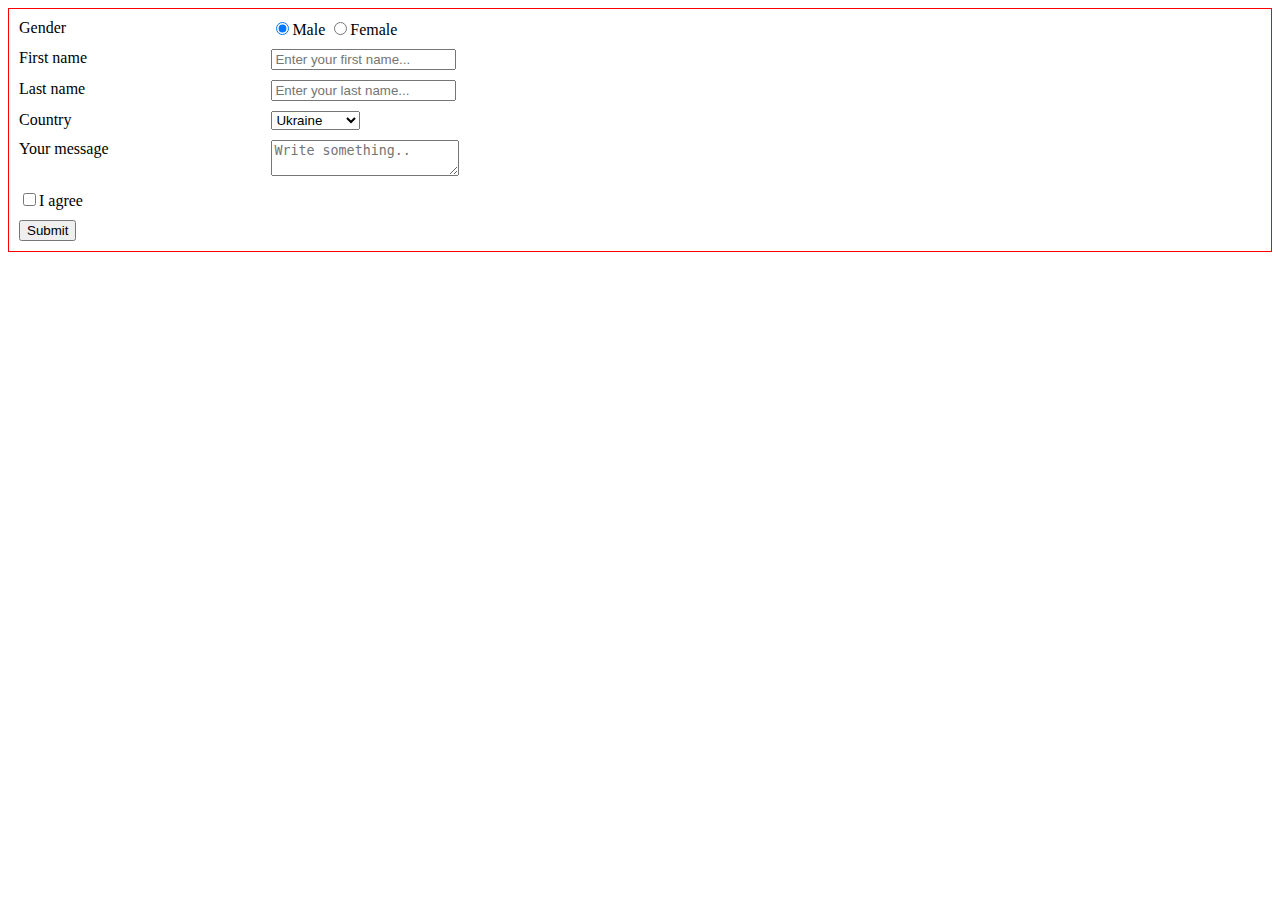
==== hw1/html-css/form.html @ e501d891 "form" ====
<!DOCTYPE html>
<html lang="en">
<head>
    <meta charset="UTF-8">
    <title>Form</title>
    <link rel="stylesheet" type="text/css" href="css/form.css">
</head>
<body>
<div class="container">
    <form class="form" id="sign-form" action="#">
        <!--gender-->
        <div class="row">
            <div class="col-20">
                <label>Gender</label>
            </div>

            <div class="">
                <input type="radio" name="gender" value="male" checked><label>Male</label>
            </div>

            <div class="">
                <input type="radio" name="gender" value="male"><label>Female</label>
            </div>
        </div>


        <!--first name-->
        <div class="row">
            <div class="col-20">
                <label for="fname">First name</label>
            </div>

            <div class="col-75">
                <input type="text" id="fname" name="firstname" placeholder="Enter your first name...">
            </div>
        </div>


        <!--last name-->
        <div class="row">
            <div class="col-20">
                <label for="lname">Last name</label>
            </div>

            <div class="col-75">
                <input type="text" id="lname" name="lastname" placeholder="Enter your last name...">
            </div>
        </div>


        <!--country-->
        <div class="row">
            <div class="col-20">
                <label for="country">Country</label>
            </div>

            <div class="col-75">
                <select id="country" name="country" form="sign-form">
                    <optgroup label="countries">
                        <option value="Ukraine" selected>Ukraine</option>
                        <option value="Australia">Australia</option>
                        <option value="Usa">USA</option>
                    </optgroup>
                </select>
            </div>

        </div>


        <!--message-->
        <div class="row">
            <div class="col-20">
                <label for="subject">Your message</label>
            </div>

            <div class="col-75">
                <textarea id="subject" name="subject" placeholder="Write something.."></textarea>
            </div>
        </div>

        <!--ia gree-->
        <div class="row">
            <input type="checkbox" name="agreement" value="male"><label>I agree</label>
        </div>

        <!--submit-->
        <div class="row">
            <input type="submit" value="Submit">
        </div>
    </form>
</div>
</body>
</html>
---- hw1/html-css/css/form.css ----
.container {
    border: 1px solid red;
}

.row {
    margin: 10px;
}

.row div {
    display: inline-block;
}

.row textarea {
    width: 100%;
    height: 100%;
}

.col-20 {
    vertical-align: top;
    width: 20%;
}
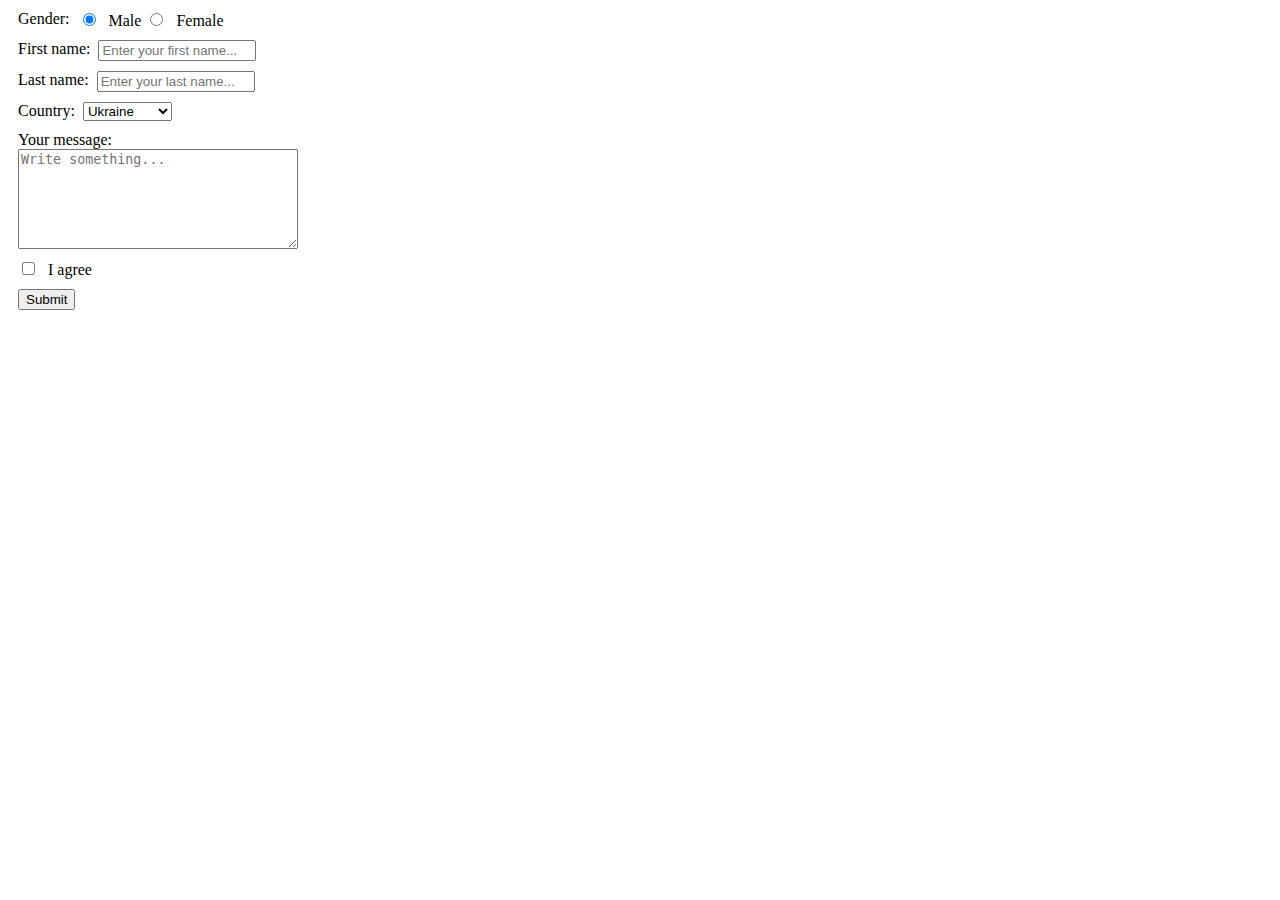
==== commit 8137b33a: "upd style and html" ====
--- a/hw1/html-css/form.html
+++ b/hw1/html-css/form.html
@@ -7,55 +7,45 @@
 </head>
 <body>
 <div class="container">
-    <form class="form" id="sign-form" action="#">
+    <form class="form" id="registration-form" action="#" method="post">
         <!--gender-->
         <div class="row">
-            <div class="col-20">
-                <label>Gender</label>
+            <div class="form-label">
+                <label>Gender:</label>
             </div>
-
-            <div class="">
-                <input type="radio" name="gender" value="male" checked><label>Male</label>
-            </div>
-
-            <div class="">
-                <input type="radio" name="gender" value="male"><label>Female</label>
+            <div class="form-input">
+                <!--спросить по поводу fieldset и связи одного лэбла и 2х инпутов-->
+                <fieldset>
+                    <input type="radio" name="gender" value="male" checked><label>Male</label>
+                    <input type="radio" name="gender" value="female"><label>Female</label>
+                </fieldset>
             </div>
         </div>
-
-
         <!--first name-->
         <div class="row">
-            <div class="col-20">
-                <label for="fname">First name</label>
+            <div class="form-label">
+                <label for="fname">First name:</label>
             </div>
-
-            <div class="col-75">
+            <div class="form-input">
                 <input type="text" id="fname" name="firstname" placeholder="Enter your first name...">
             </div>
         </div>
-
-
         <!--last name-->
         <div class="row">
-            <div class="col-20">
-                <label for="lname">Last name</label>
+            <div class="form-label">
+                <label for="lname">Last name:</label>
             </div>
-
-            <div class="col-75">
+            <div class="form-input">
                 <input type="text" id="lname" name="lastname" placeholder="Enter your last name...">
             </div>
         </div>
-
-
         <!--country-->
         <div class="row">
-            <div class="col-20">
-                <label for="country">Country</label>
+            <div class="form-label">
+                <label for="country">Country:</label>
             </div>
-
-            <div class="col-75">
-                <select id="country" name="country" form="sign-form">
+            <div class="form-input">
+                <select id="country" name="country" form="registration-form">
                     <optgroup label="countries">
                         <option value="Ukraine" selected>Ukraine</option>
                         <option value="Australia">Australia</option>
@@ -63,26 +53,17 @@
                     </optgroup>
                 </select>
             </div>
-
         </div>
-
-
         <!--message-->
         <div class="row">
-            <div class="col-20">
-                <label for="subject">Your message</label>
-            </div>
-
-            <div class="col-75">
-                <textarea id="subject" name="subject" placeholder="Write something.."></textarea>
-            </div>
+            <label for="subject">Your message:
+                <textarea id="subject" name="subject" placeholder="Write something..."></textarea>
+            </label>
         </div>
-
-        <!--ia gree-->
+        <!--agree-->
         <div class="row">
-            <input type="checkbox" name="agreement" value="male"><label>I agree</label>
+            <input type="checkbox" name="agreement" value="agree"><label>I agree</label>
         </div>
-
         <!--submit-->
         <div class="row">
             <input type="submit" value="Submit">
--- a/hw1/html-css/css/form.css
+++ b/hw1/html-css/css/form.css
@@ -1,21 +1,41 @@
 .container {
-    border: 1px solid red;
+    width: 300px;
 }
 
 .row {
     margin: 10px;
 }
 
-.row div {
-    display: inline-block;
+label {
+    display: block;
+    margin: 0;
 }
 
-.row textarea {
-    width: 100%;
-    height: 100%;
+[type="checkbox"] + label,
+[type="radio"] + label {
+    display: inline-block;
+    vertical-align: baseline;
+    margin-left: 10px;
 }
 
-.col-20 {
-    vertical-align: top;
-    width: 20%;
-}+textarea {
+    width: 100%;
+    display: block;
+    box-sizing: border-box;
+    height: 100px;
+}
+
+input[type="text"] {
+    width: 150px;
+}
+
+.row .form-label {
+    float: left;
+    margin-right: 8px;
+}
+
+fieldset {
+    border: 0;
+    margin: 0;
+    padding: 0;
+}
